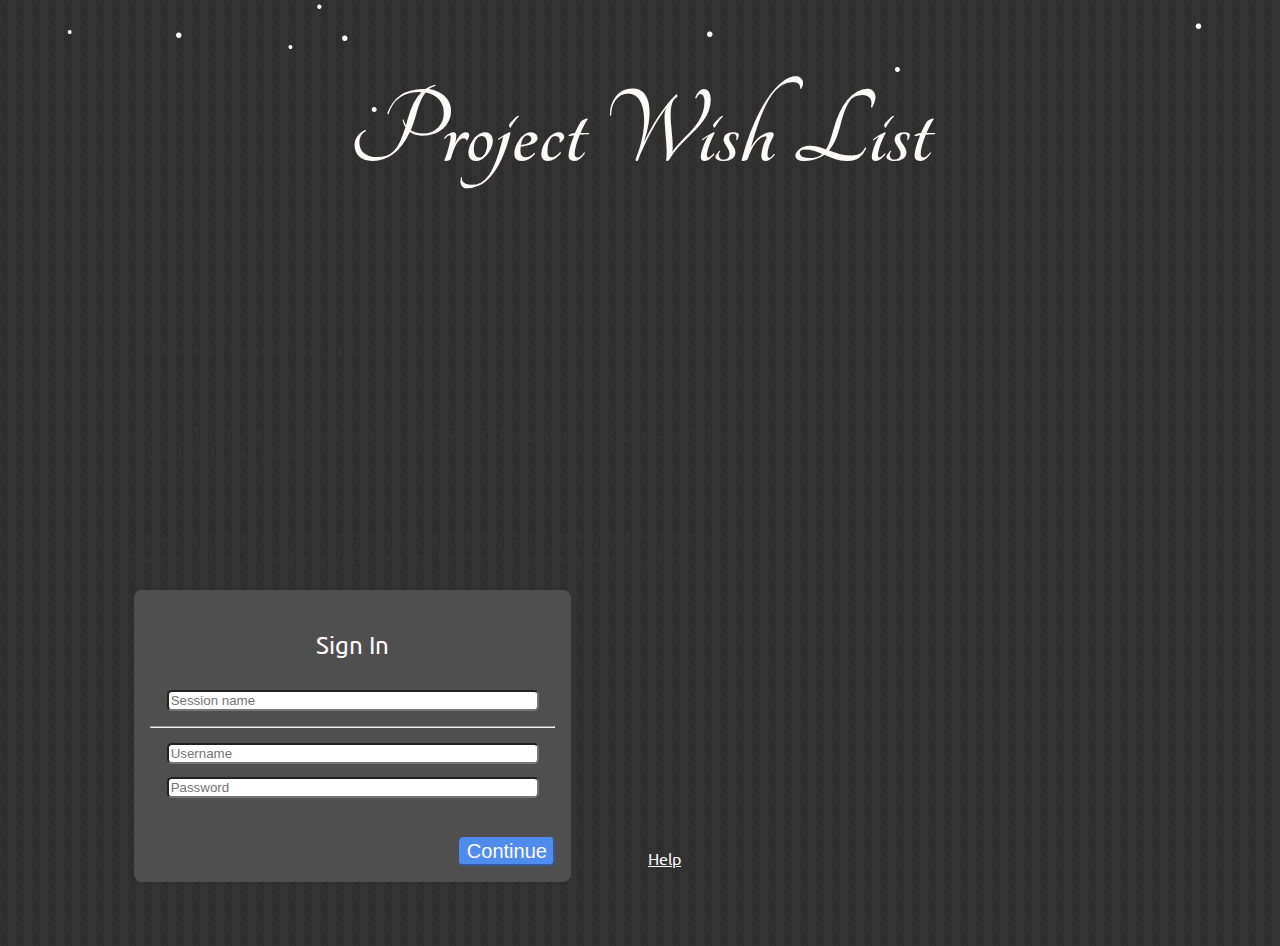
==== frontend/index.html @ 414235ef "Add the frontend UI for item descriptions" ====
<!DOCTYPE html>
<html lang="en">

<head>
    <meta charset="utf-8">
    <meta name="author" content="Stephen Davidson" />
    <meta name="viewport" content="width=device-width, initial-scale=1, shrink-to-fit=no">
    <title>Wish List</title>
    <link rel="stylesheet" href="https://maxcdn.bootstrapcdn.com/bootstrap/4.0.0-beta/css/bootstrap.min.css" integrity="sha384-/Y6pD6FV/Vv2HJnA6t+vslU6fwYXjCFtcEpHbNJ0lyAFsXTsjBbfaDjzALeQsN6M"
        crossorigin="anonymous">
    <link href="https://fonts.googleapis.com/css?family=Ubuntu" rel="stylesheet">
    <link href="https://fonts.googleapis.com/css?family=Tangerine" rel="stylesheet">
    <link rel="stylesheet" href="homepage.css" />

    <!-- Snow effect from http://www.schillmania.com/projects/snowstorm/ -->
    <script type="text/javascript" src="snow.js"></script>
    <script>
        snowStorm.flakesMaxActive = 96;
        snowStorm.useTwinkleEffect = true;
    </script>
</head>

<body onload="renderHomepage()">
    <div class="container" id="snow">
        <div id="banner"></div>

        <div class="jumbotron" class="wb-main-jumbotron">
            <div id="welcome_blurb">
                <h4>
                    Welcome to Project Wish List!
                </h4>
                <br>
                <h4>
                    Project Wish List is a simple, collaborative way for groups to organize all their wish lists in one place.
                </h4>
                <br>
                <h4>
                    Group members can view each other's wish lists, claim items, and edit their own wish list. All while maintaining the secrecy
                    of who has bought what.
                </h4>
                </h4>
            </div>
            <div id="sign_in_form">
                <p style="font-size: 1.5em;">Sign In</p>
                <input type="text" placeholder="Session name" />
                <hr>
                <input type="text" placeholder="Username" />
                <input type="password" placeholder="Password" onkeypress="_keySignIn(event)" />
                <a href="wishlist.html" id="sign_in_link">
                    <button id="sign_in_button">Continue</button>
                </a>
            </div>
        </div>
    </div>
    <div id="links_div">
        <a id="help_link" href="http://en.wikipedia.org/wiki/Special:Randompage">Help</a>
    </div>

    <script type="text/javascript" src="wishlist.js"></script>
    <script src="https://code.jquery.com/jquery-3.2.1.slim.min.js" integrity="sha384-KJ3o2DKtIkvYIK3UENzmM7KCkRr/rE9/Qpg6aAZGJwFDMVNA/GpGFF93hXpG5KkN"
        crossorigin="anonymous"></script>
    <script src="https://cdnjs.cloudflare.com/ajax/libs/popper.js/1.11.0/umd/popper.min.js" integrity="sha384-b/U6ypiBEHpOf/4+1nzFpr53nxSS+GLCkfwBdFNTxtclqqenISfwAzpKaMNFNmj4"
        crossorigin="anonymous"></script>
    <script src="https://maxcdn.bootstrapcdn.com/bootstrap/4.0.0-beta/js/bootstrap.min.js" integrity="sha384-h0AbiXch4ZDo7tp9hKZ4TsHbi047NrKGLO3SEJAg45jXxnGIfYzk4Si90RDIqNm1"
        crossorigin="anonymous"></script>
</body>

</html>
---- frontend/homepage.css ----
body { 
    font-family: 'Ubuntu', sans-serif;
    background:#333 url(image/bg-strip-dark.png) 0px 0px;
    color: snow;
}

h4 {
    color: #333;
}

input {
    margin-bottom: 0.5em;
    margin-top: 0.5em;
    width: 90%;
    border-radius: .3rem;
}

.jumbotron {
    width: 80%;
    margin: auto;
    margin-bottom: 2em;
    overflow: auto;
    padding: 2em 2em 2em 2em;
}

#welcome_blurb {
    width: 60%;
    float: left;
    padding-right: 2em;
    margin-top: 1em;
}

#sign_in_form {
    text-align: center;
    width: 40%;
    background-color: rgb(80, 79, 79);
    border-radius: .5rem;
    padding: 1em 1em 1em 1em;
    margin: 0em 0em 0em 0em;
    float: left;
    overflow: auto;
}

#sign_in_link {
    margin-top: 2em;
    float: right;
}

#sign_in_button {
    background-color: #4f8cee;
    border-color: #4f8cee;
    border-radius: .3rem;
    color: snow;
    font-size: 1.25em;
}

#help_link {
    position: absolute;
    bottom: 1.5em;
    color: snow;
    padding: 0.5em 0.5em 0.5em 0.5em;
}
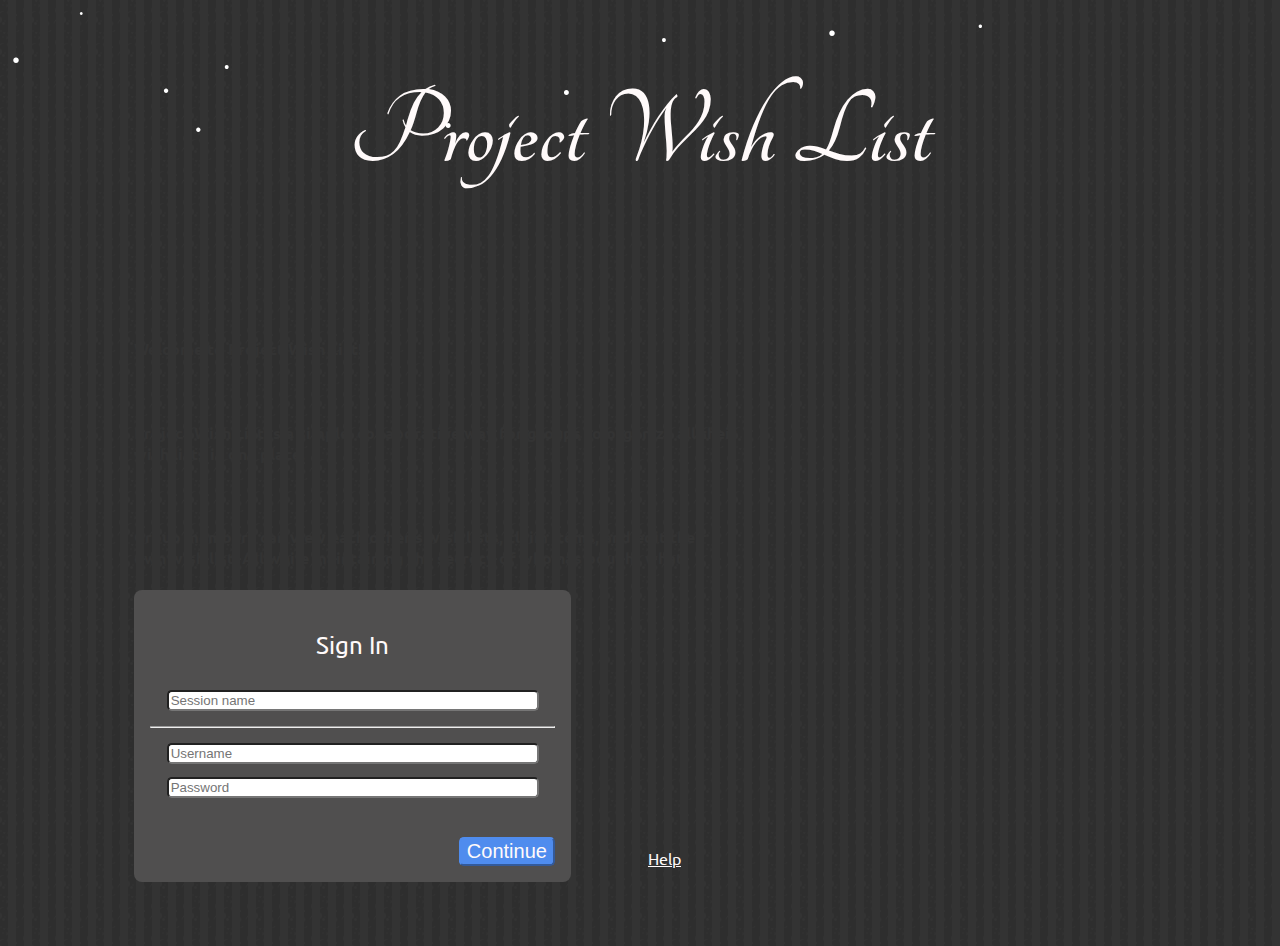
==== commit ac2a8760: "Rename js file so chrome doesn't used cached js" ====
--- a/frontend/index.html
+++ b/frontend/index.html
@@ -56,7 +56,7 @@
         <a id="help_link" href="http://en.wikipedia.org/wiki/Special:Randompage">Help</a>
     </div>
 
-    <script type="text/javascript" src="wishlist.js"></script>
+    <script type="text/javascript" src="wishlist_v0.0.1.js"></script>
     <script src="https://code.jquery.com/jquery-3.2.1.slim.min.js" integrity="sha384-KJ3o2DKtIkvYIK3UENzmM7KCkRr/rE9/Qpg6aAZGJwFDMVNA/GpGFF93hXpG5KkN"
         crossorigin="anonymous"></script>
     <script src="https://cdnjs.cloudflare.com/ajax/libs/popper.js/1.11.0/umd/popper.min.js" integrity="sha384-b/U6ypiBEHpOf/4+1nzFpr53nxSS+GLCkfwBdFNTxtclqqenISfwAzpKaMNFNmj4"
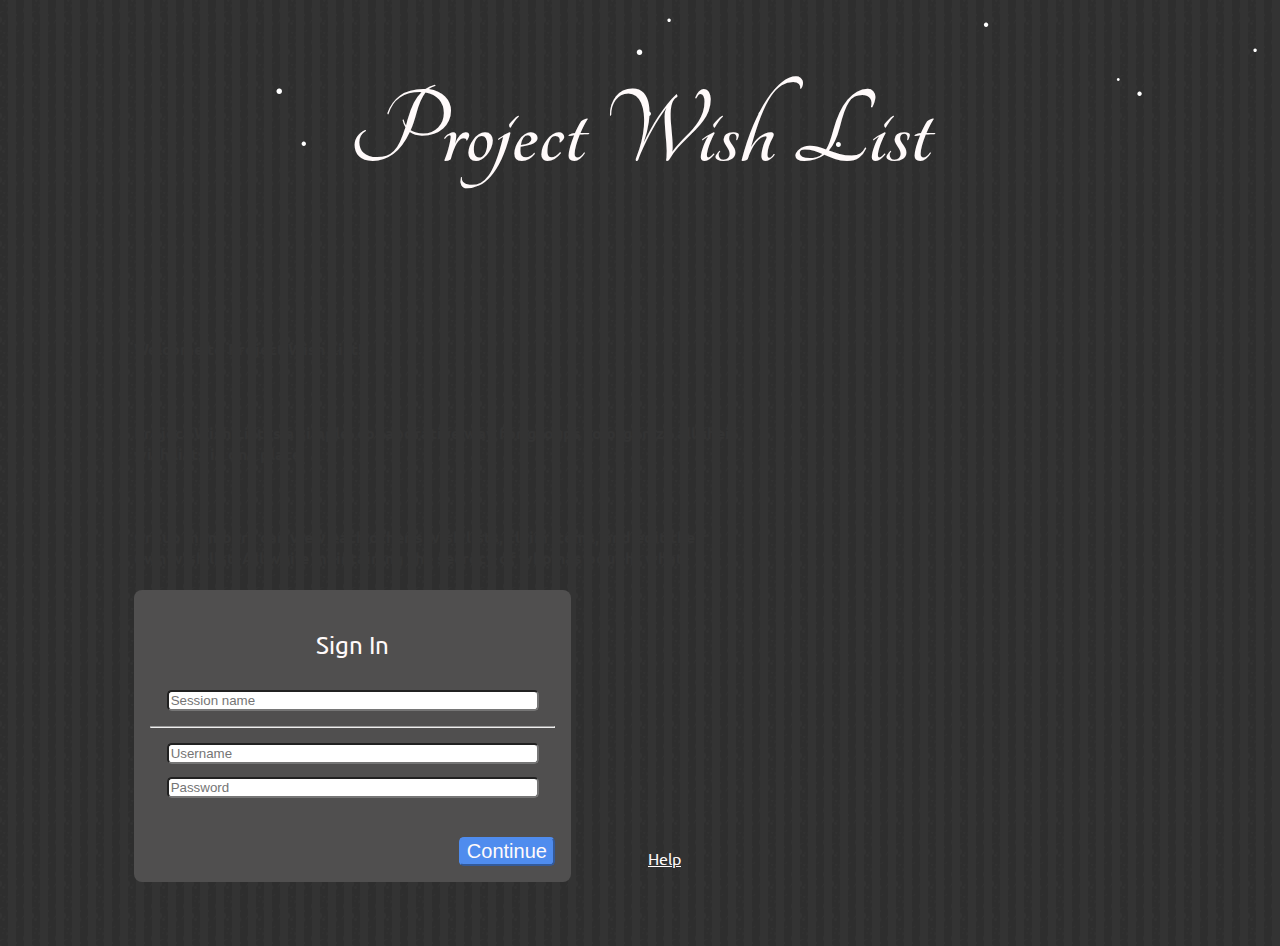
==== commit e3f324be: "Revert "Rename js file so chrome doesn't used cached js"" ====
--- a/frontend/index.html
+++ b/frontend/index.html
@@ -56,7 +56,7 @@
         <a id="help_link" href="http://en.wikipedia.org/wiki/Special:Randompage">Help</a>
     </div>
 
-    <script type="text/javascript" src="wishlist_v0.0.1.js"></script>
+    <script type="text/javascript" src="wishlist.js"></script>
     <script src="https://code.jquery.com/jquery-3.2.1.slim.min.js" integrity="sha384-KJ3o2DKtIkvYIK3UENzmM7KCkRr/rE9/Qpg6aAZGJwFDMVNA/GpGFF93hXpG5KkN"
         crossorigin="anonymous"></script>
     <script src="https://cdnjs.cloudflare.com/ajax/libs/popper.js/1.11.0/umd/popper.min.js" integrity="sha384-b/U6ypiBEHpOf/4+1nzFpr53nxSS+GLCkfwBdFNTxtclqqenISfwAzpKaMNFNmj4"
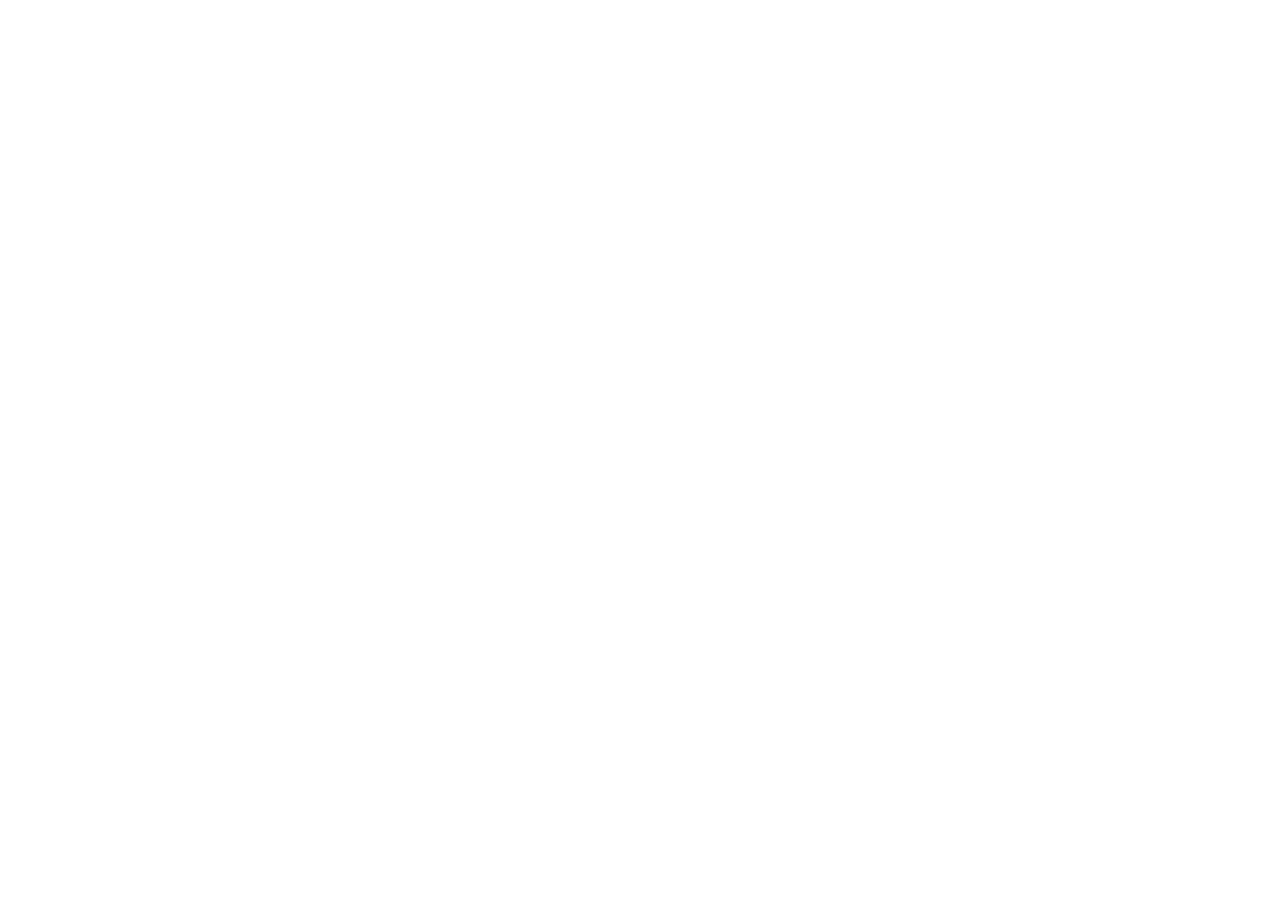
==== commit 45bb9a07: "Make temporary wishlist.html into the index" ====
--- a/frontend/index.html
+++ b/frontend/index.html
@@ -5,12 +5,12 @@
     <meta charset="utf-8">
     <meta name="author" content="Stephen Davidson" />
     <meta name="viewport" content="width=device-width, initial-scale=1, shrink-to-fit=no">
-    <title>Wish List</title>
-    <link rel="stylesheet" href="https://maxcdn.bootstrapcdn.com/bootstrap/4.0.0-beta/css/bootstrap.min.css" integrity="sha384-/Y6pD6FV/Vv2HJnA6t+vslU6fwYXjCFtcEpHbNJ0lyAFsXTsjBbfaDjzALeQsN6M"
+    <title>Project Wish List</title>
+        <link rel="stylesheet" href="https://maxcdn.bootstrapcdn.com/bootstrap/4.0.0-beta/css/bootstrap.min.css" integrity="sha384-/Y6pD6FV/Vv2HJnA6t+vslU6fwYXjCFtcEpHbNJ0lyAFsXTsjBbfaDjzALeQsN6M"
         crossorigin="anonymous">
     <link href="https://fonts.googleapis.com/css?family=Ubuntu" rel="stylesheet">
     <link href="https://fonts.googleapis.com/css?family=Tangerine" rel="stylesheet">
-    <link rel="stylesheet" href="homepage.css" />
+    <link id="css-link" />
 
     <!-- Snow effect from http://www.schillmania.com/projects/snowstorm/ -->
     <script type="text/javascript" src="snow.js"></script>
@@ -20,41 +20,62 @@
     </script>
 </head>
 
-<body onload="renderHomepage()">
-    <div class="container" id="snow">
-        <div id="banner"></div>
+<body onload="main()">
+    <div id="logged-out" style="display: none;">
+        <div class="container" id="snow">
+            <div id="home-banner"><h1>Project Wish List</h1></div>
 
-        <div class="jumbotron" class="wb-main-jumbotron">
-            <div id="welcome_blurb">
-                <h4>
-                    Welcome to Project Wish List!
-                </h4>
-                <br>
-                <h4>
-                    Project Wish List is a simple, collaborative way for groups to organize all their wish lists in one place.
-                </h4>
-                <br>
-                <h4>
-                    Group members can view each other's wish lists, claim items, and edit their own wish list. All while maintaining the secrecy
-                    of who has bought what.
-                </h4>
-                </h4>
-            </div>
-            <div id="sign_in_form">
-                <p style="font-size: 1.5em;">Sign In</p>
-                <input type="text" placeholder="Session name" />
-                <hr>
-                <input type="text" placeholder="Username" />
-                <input type="password" placeholder="Password" onkeypress="_keySignIn(event)" />
-                <a href="wishlist.html" id="sign_in_link">
-                    <button id="sign_in_button">Continue</button>
-                </a>
+            <div class="jumbotron" class="wb-main-jumbotron">
+                <div id="welcome-blurb">
+                    <h4>
+                        Welcome to Project Wish List!
+                    </h4>
+                    <br>
+                    <h4>
+                        Project Wish List is a simple, collaborative way for groups to organize all their wish lists in one place.
+                    </h4>
+                    <br>
+                    <h4>
+                        Group members can view each other's wish lists, claim items, and edit their own wish list. All while maintaining the secrecy
+                        of who has bought what.
+                    </h4>
+                    </h4>
+                </div>
+                <div id="sign-in-form">
+                    <p style="font-size: 1.5em;">Sign In</p>
+                    <input type="text" placeholder="Session name" />
+                    <hr>
+                    <input type="text" placeholder="Username" />
+                    <input type="password" placeholder="Password" />
+                    <a id="sign-in-link">
+                        <button id="sign-in-button">Continue</button>
+                    </a>
+                </div>
             </div>
         </div>
+        <div id="home-links-div">
+            <a id="help-link" href="http://en.wikipedia.org/wiki/Special:Randompage">Help</a>
+        </div>
     </div>
-    <div id="links_div">
-        <a id="help_link" href="http://en.wikipedia.org/wiki/Special:Randompage">Help</a>
+    <div id="logged-in" style="display: none;">
+        <div id="container">
+            <div id="banner">
+                <h1 id="banner-text"></h1>
+            </div>
+            <div id="lists" class="jumbotron">
+                <div id="other-lists"></div>
+                <div id="save-div">
+                    <button id="save-button">Save</button>
+                </div>
+            </div>
+        </div>
+        <div id="item-descr"></div>
+        <div id="links-div">
+            <a id="signout-link" href="index.html">Sign Out</a> |
+            <a id="help-link" href="http://en.wikipedia.org/wiki/Special:Randompage">Help</a>
+        </div>
     </div>
+
 
     <script type="text/javascript" src="wishlist.js"></script>
     <script src="https://code.jquery.com/jquery-3.2.1.slim.min.js" integrity="sha384-KJ3o2DKtIkvYIK3UENzmM7KCkRr/rE9/Qpg6aAZGJwFDMVNA/GpGFF93hXpG5KkN"
